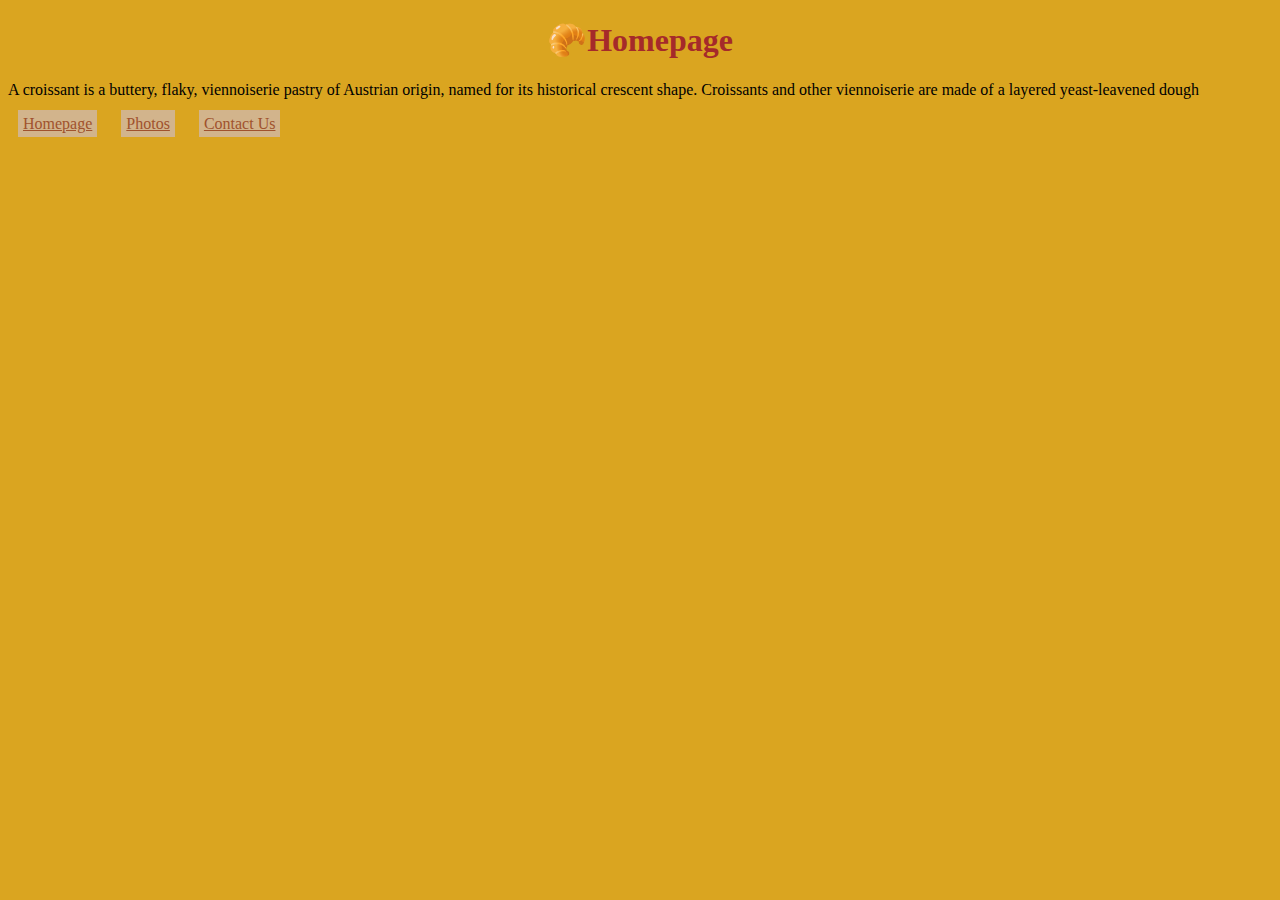
==== index.html @ 8bc5f6ef "added pages and basic content including text, css styling and images folder and one image" ====
<!DOCTYPE html>
<html lang="en">
<head>
    <meta charset="UTF-8">
    <meta name="viewport" content="width=device-width, initial-scale=1.0">
    <link rel="stylesheet" href="/css/styles.css">
    <title>Homepage</title>
</head>
<body>
  
    <h1>
       🥐Homepage
    </h1>
    <p>A croissant is a buttery, flaky, viennoiserie pastry of Austrian origin, named for its historical crescent shape. Croissants and other viennoiserie are made of a layered yeast-leavened dough</p>
<footer>
          <nav>
        <a href="/index.html">Homepage</a>
        <a href="/photos.html">Photos</a>
        <a href="/contact.html">Contact Us</a>
    </nav>
</footer>

</body>
</html>
---- css/styles.css ----
body {
  background: goldenrod;
}

h1 {
  color: brown;
  text-align: center;
}

a {
  padding: 5px;
  background: tan;
  color: sienna;
  margin: 10px;
}

img {
  max-width: 80%;
  /* display: block;
    margin: 10px auto; */
}
.photo-container {
  display: flex;
  justify-content: center;
}
/* footer{
    margin-top: 10px;
} */
.nav-container{
    margin-top: 20px;
       display: flex;
    justify-content: space-evenly;
}
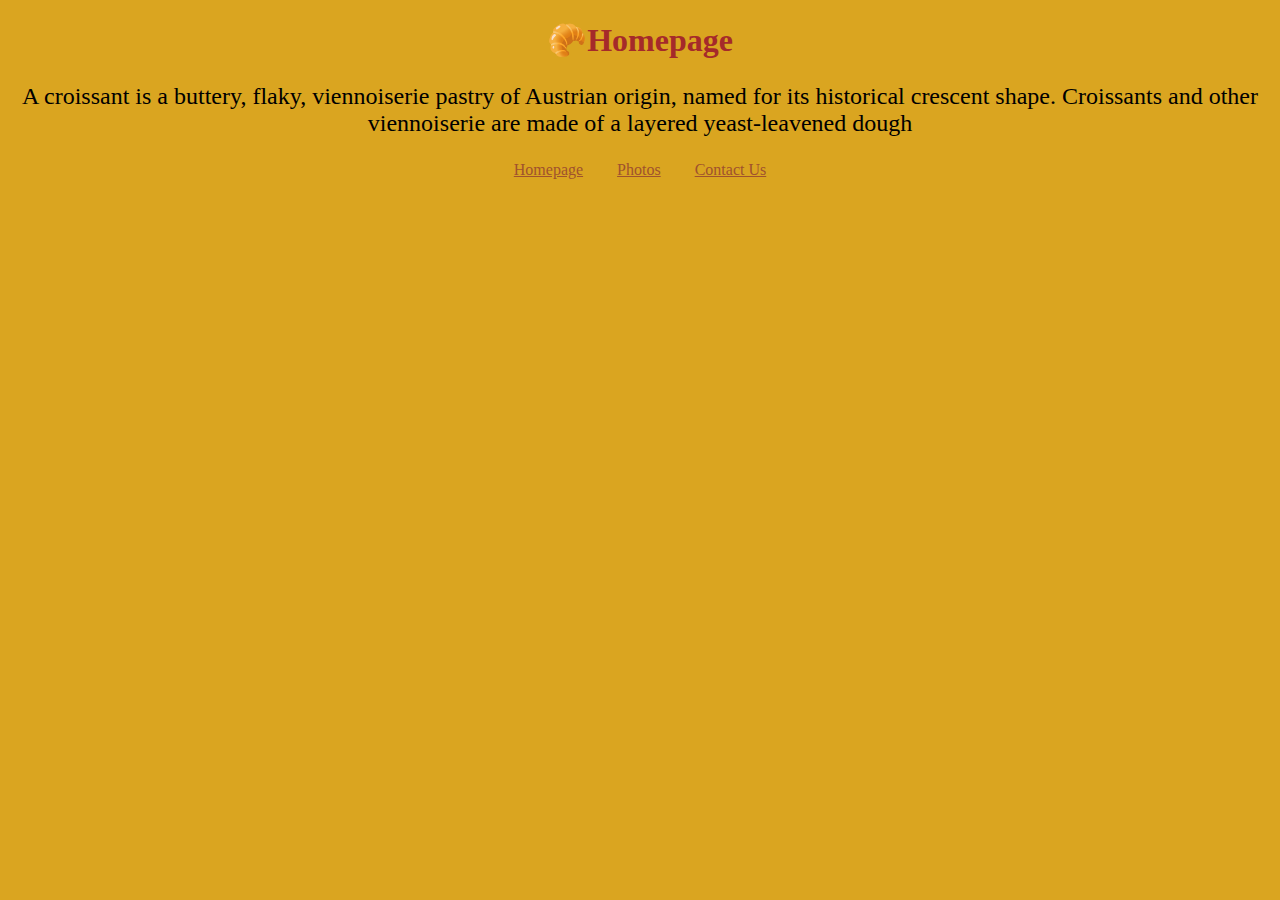
==== commit 7ee4d501: "added css for paragraphs and the nav-container class to all pages" ====
--- a/index.html
+++ b/index.html
@@ -12,7 +12,7 @@
        🥐Homepage
     </h1>
     <p>A croissant is a buttery, flaky, viennoiserie pastry of Austrian origin, named for its historical crescent shape. Croissants and other viennoiserie are made of a layered yeast-leavened dough</p>
-<footer>
+<footer class="nav-container">
           <nav>
         <a href="/index.html">Homepage</a>
         <a href="/photos.html">Photos</a>
--- a/css/styles.css
+++ b/css/styles.css
@@ -7,13 +7,15 @@
   text-align: center;
 }
 
-a {
+nav a {
   padding: 5px;
-  background: tan;
   color: sienna;
   margin: 10px;
 }
-
+p{
+    text-align: center;
+    font-size: 1.5em;
+}
 img {
   max-width: 80%;
   /* display: block;
@@ -23,11 +25,11 @@
   display: flex;
   justify-content: center;
 }
-/* footer{
-    margin-top: 10px;
-} */
 .nav-container{
     margin-top: 20px;
-       display: flex;
-    justify-content: space-evenly;
-}+    display: flex;
+    justify-content: center;
+}
+/* nav{
+    margin: 10px auto;
+} */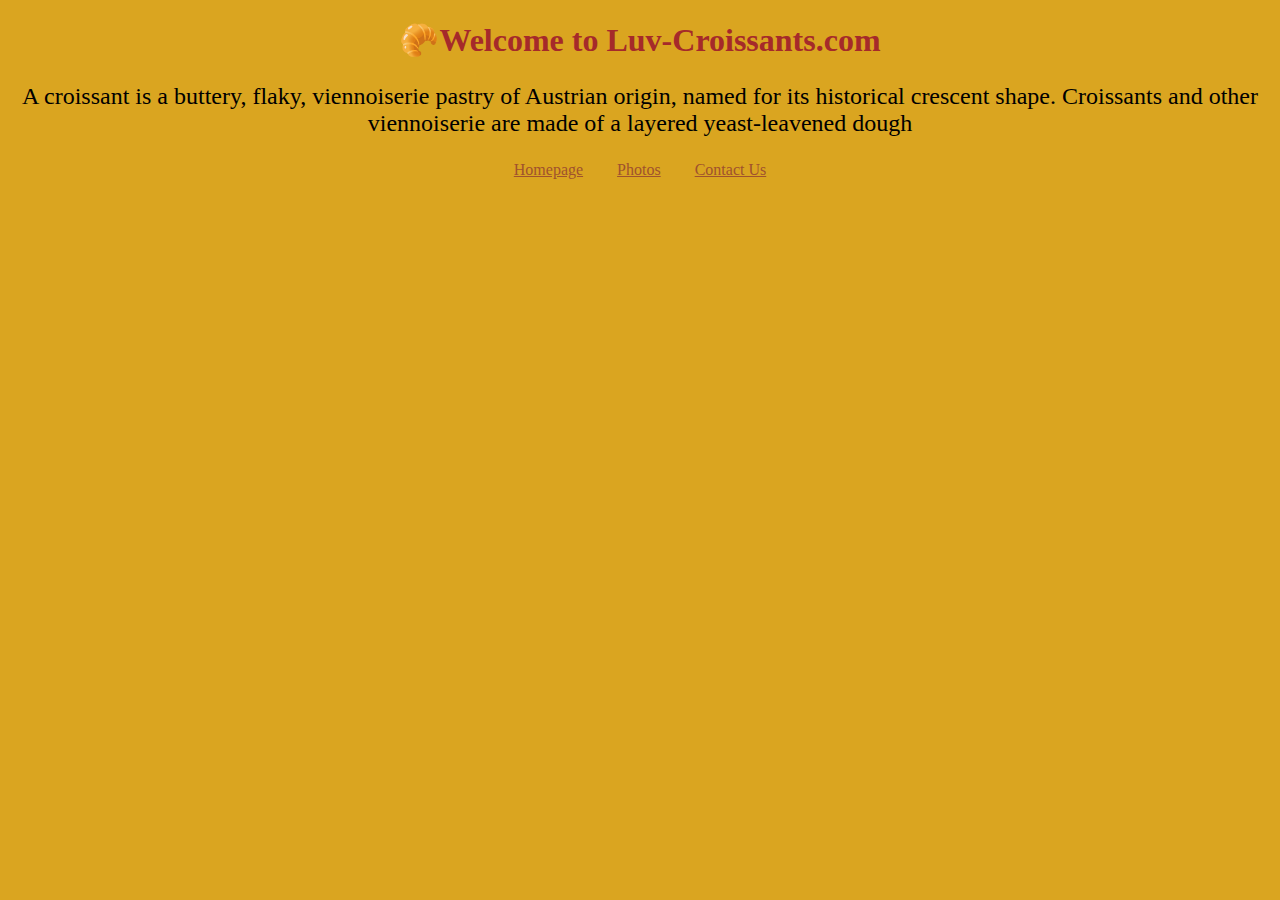
==== commit 77f6595f: "add SEO information to head, navigation links and images." ====
--- a/index.html
+++ b/index.html
@@ -3,20 +3,21 @@
 <head>
     <meta charset="UTF-8">
     <meta name="viewport" content="width=device-width, initial-scale=1.0">
+     <meta name="description" content="Contains the fake  information for the invented company called Luv-Croissants.com">
     <link rel="stylesheet" href="/css/styles.css">
-    <title>Homepage</title>
+    <title>Homepage Luv-Croissants.com</title>
 </head>
 <body>
   
     <h1>
-       🥐Homepage
+       🥐Welcome to Luv-Croissants.com
     </h1>
     <p>A croissant is a buttery, flaky, viennoiserie pastry of Austrian origin, named for its historical crescent shape. Croissants and other viennoiserie are made of a layered yeast-leavened dough</p>
 <footer class="nav-container">
           <nav>
-        <a href="/index.html">Homepage</a>
-        <a href="/photos.html">Photos</a>
-        <a href="/contact.html">Contact Us</a>
+        <a href="/index.html" title="Luv-Croissants.com Homepage">Homepage</a>
+        <a href="/photos.html" title="Luv-Croissants.com Photos">Photos</a>
+        <a href="/contact.html" title="Luv-Croissants.com Contact Information">Contact Us</a>
     </nav>
 </footer>
 
